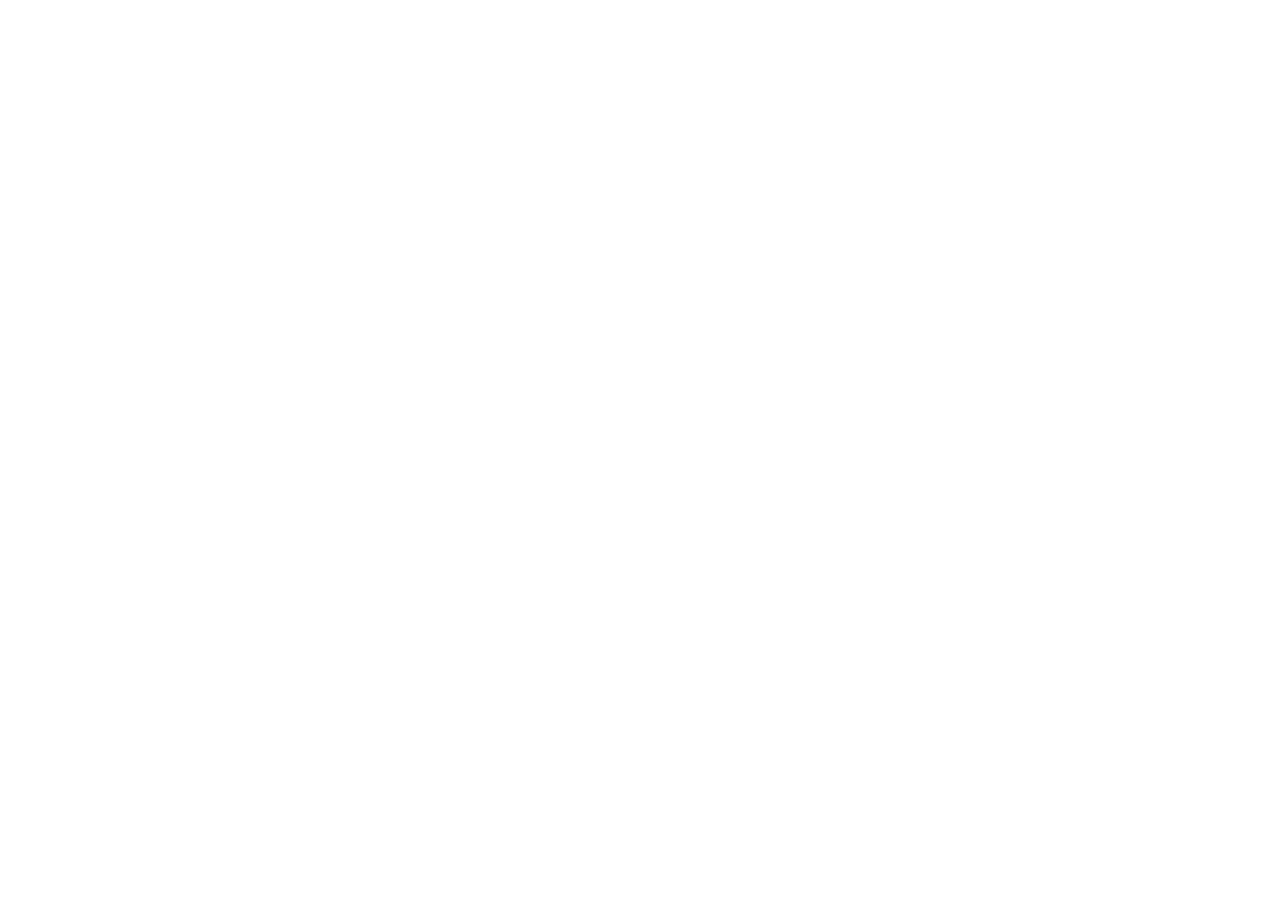
==== 07_projects/02_bmi_cal/index.html @ c3ce3e2e "project 2" ====
<!DOCTYPE html>
<html lang="en">
<head>
    <meta charset="UTF-8">
    <meta name="viewport" content="width=device-width, initial-scale=1.0">
    <link rel="stylesheet" href="style.css">
    <title>Document</title>
</head>
<body>
    <div class="container"></div>
</body>
<script src="./script.js"></script>
</html>
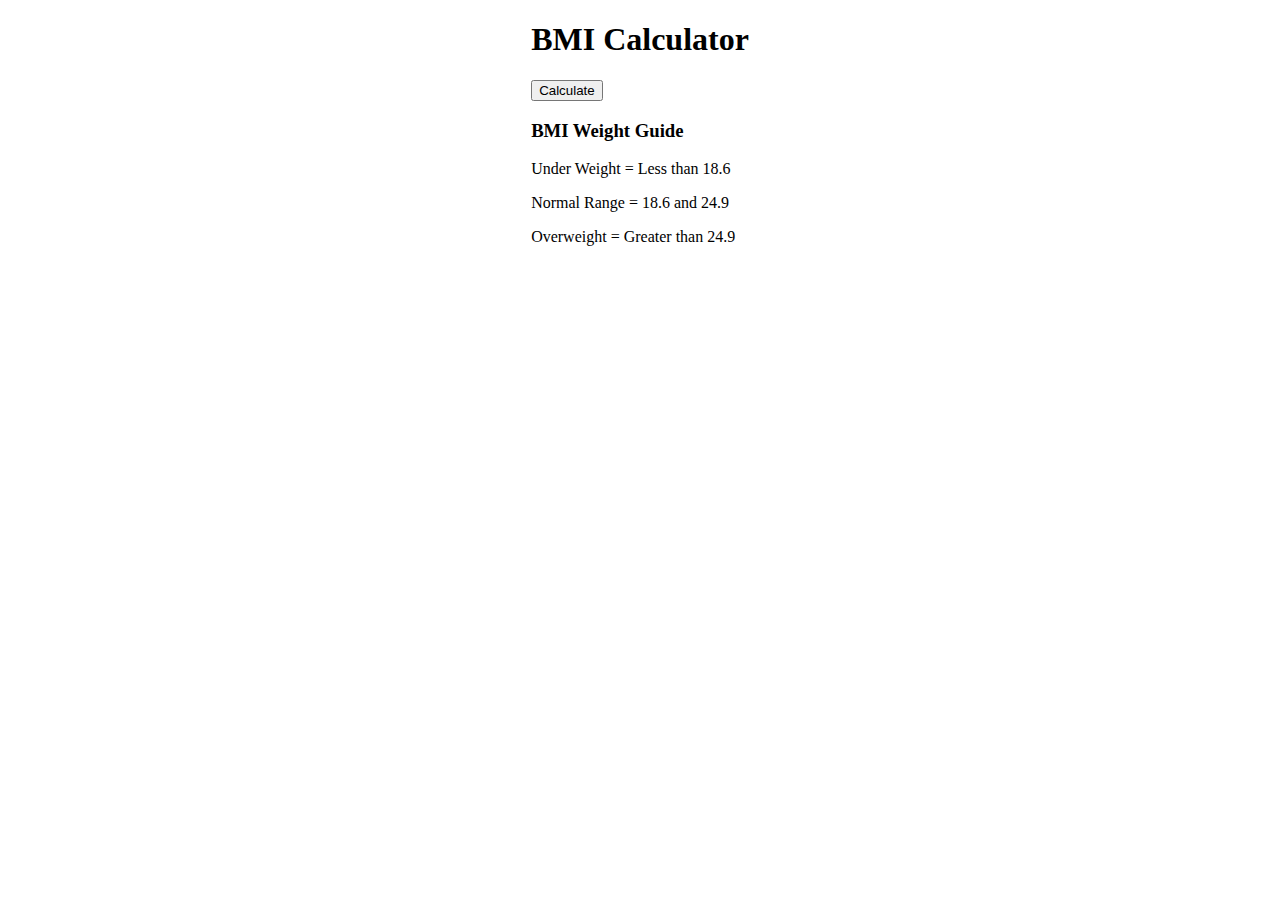
==== commit cba34069: "commit" ====
--- a/07_projects/02_bmi_cal/index.html
+++ b/07_projects/02_bmi_cal/index.html
@@ -7,7 +7,23 @@
     <title>Document</title>
 </head>
 <body>
-    <div class="container"></div>
+    <div class="container">
+        <div class="box">
+            <h1>BMI Calculator</h1>
+            <p><label for="" id="weight>Height in CM:</label><input type="text"></p>
+            <p><label for="" id="height>Weight in KG:</label><input type="text"></p>
+
+            <button>Calculate</button>
+            <div class="result"></div>
+
+            <div id="weight-guide">
+                <h3>BMI Weight Guide</h3>
+                <p>Under Weight = Less than 18.6</p>
+                <p>Normal Range = 18.6 and 24.9</p>
+                <p>Overweight = Greater than 24.9</p>
+            </div>
+        </div>
+    </div>
 </body>
 <script src="./script.js"></script>
 </html>--- a/07_projects/02_bmi_cal/style.css
+++ b/07_projects/02_bmi_cal/style.css
@@ -0,0 +1,10 @@
+body{
+    margin: 0;
+    padding: 0;
+    display: flex;
+    justify-content: center;
+    align-items: center;
+}
+.container{
+    text-align: left;
+}
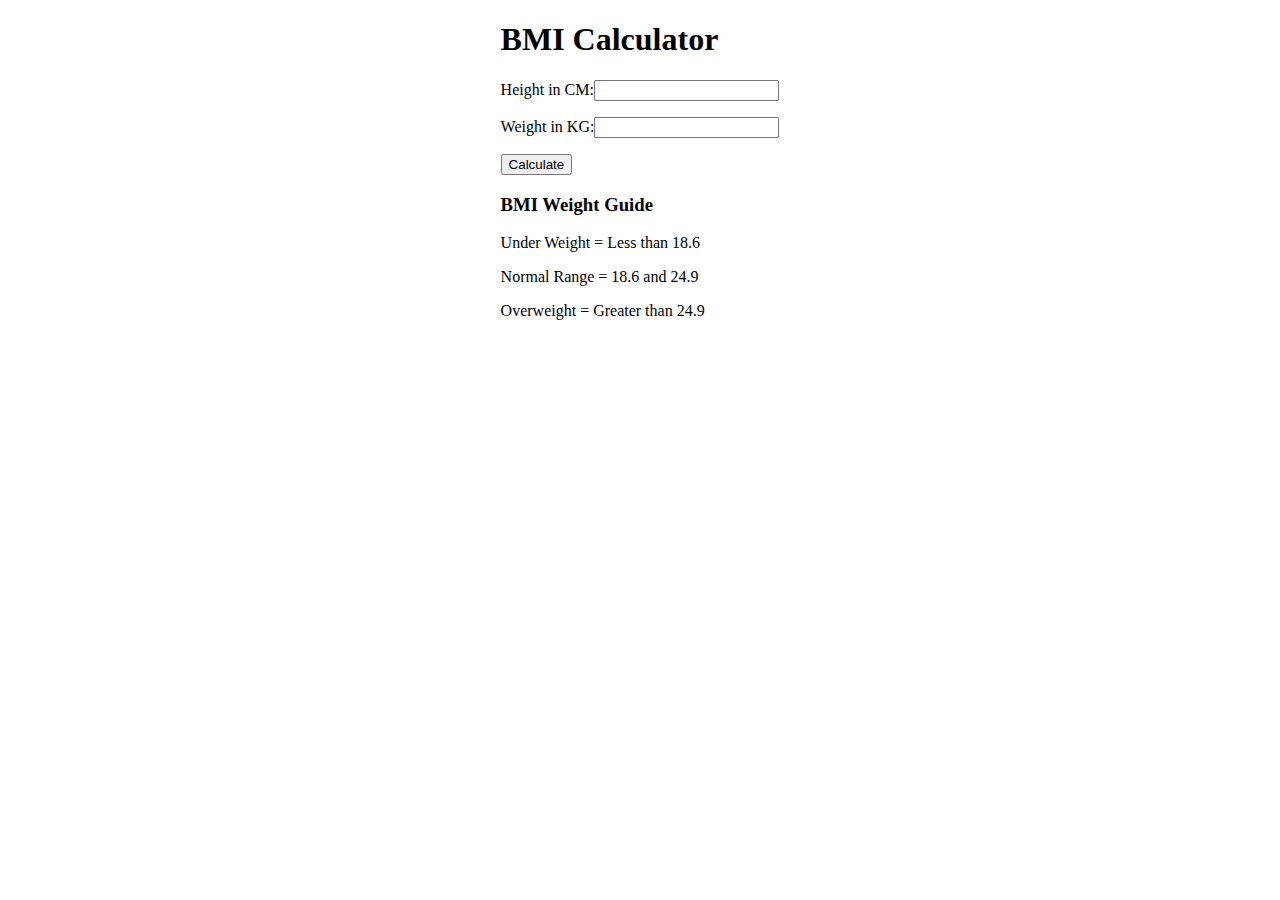
==== commit 315c9b24: "bmi completed" ====
--- a/07_projects/02_bmi_cal/index.html
+++ b/07_projects/02_bmi_cal/index.html
@@ -9,19 +9,21 @@
 <body>
     <div class="container">
         <div class="box">
-            <h1>BMI Calculator</h1>
-            <p><label for="" id="weight>Height in CM:</label><input type="text"></p>
-            <p><label for="" id="height>Weight in KG:</label><input type="text"></p>
+            <form action="">
+                <h1>BMI Calculator</h1>
+                <p><label for="" >Height in CM:</label><input type="text" id="weight"></p>
+                <p><label for="" >Weight in KG:</label><input type="text" id="height"></p>
 
-            <button>Calculate</button>
-            <div class="result"></div>
+                <button>Calculate</button>
+                <div id="result"></div>
 
-            <div id="weight-guide">
-                <h3>BMI Weight Guide</h3>
-                <p>Under Weight = Less than 18.6</p>
-                <p>Normal Range = 18.6 and 24.9</p>
-                <p>Overweight = Greater than 24.9</p>
-            </div>
+                <div id="weight-guide">
+                    <h3>BMI Weight Guide</h3>
+                    <p>Under Weight = Less than 18.6</p>
+                    <p>Normal Range = 18.6 and 24.9</p>
+                    <p>Overweight = Greater than 24.9</p>
+                </div>
+            </form>
         </div>
     </div>
 </body>
